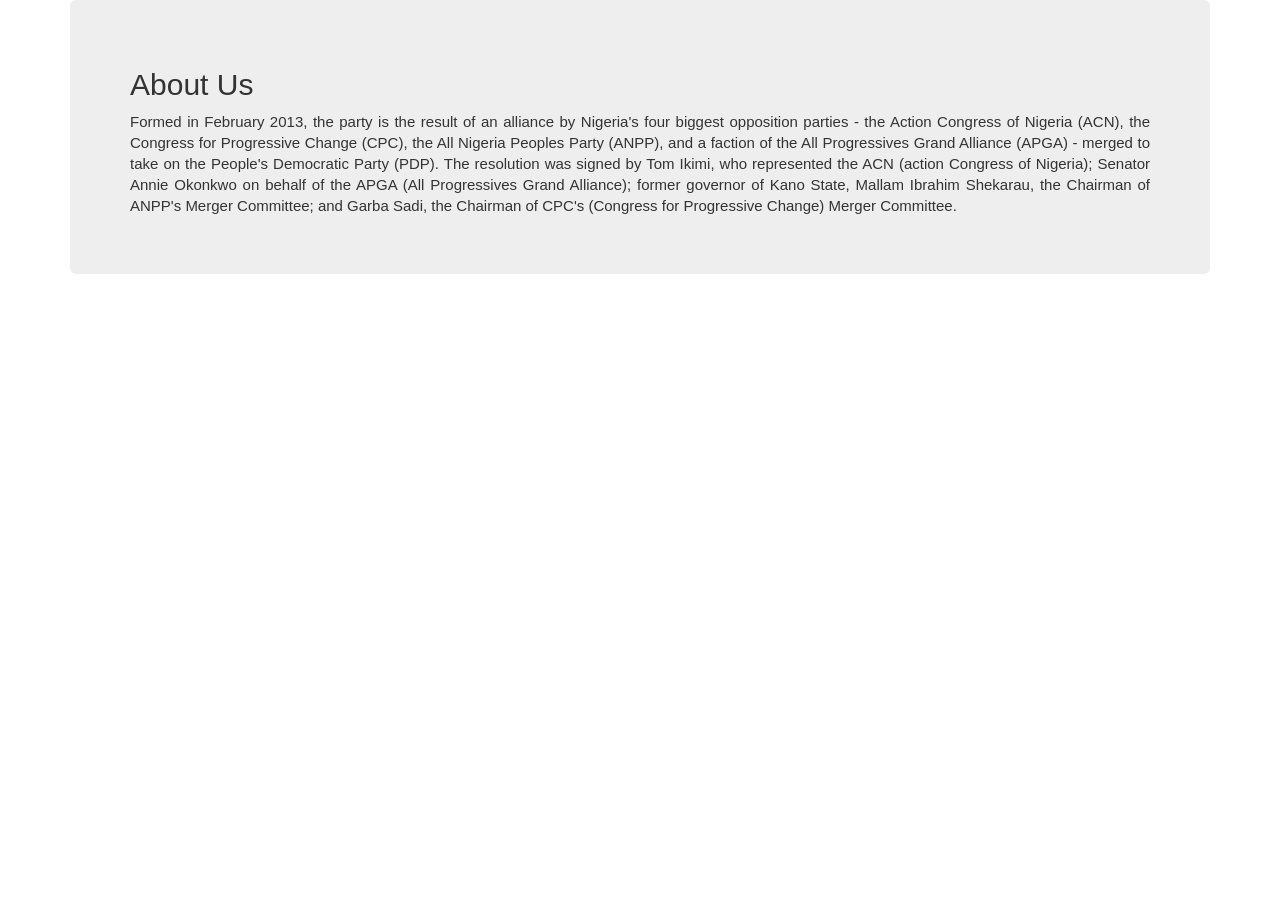
==== afc/www/about.html @ 3be42ed0 "commit" ====
﻿<!DOCTYPE html>
<html lang="en">
<head>
<meta http-equiv="Content-Type" content="text/html; charset=UTF-8">
<meta charset="utf-8">
<meta http-equiv="X-UA-Compatible" content="IE=edge">
<meta name="viewport" content="width=device-width, initial-scale=1.0">
<title></title>
<link href="css\bootstrap.css" rel="stylesheet">
<script type="text/javascript" src="js/jquery.js"></script>

</head>

<body>
<div class="container">
  <div class="jumbotron">
   <h2 class="form-heading">About Us</h2>
    <p style="text-align:justify;font-size:15px">Formed in February 2013, the party is the result of an alliance by Nigeria's four biggest opposition parties - the Action Congress of Nigeria (ACN), the Congress for Progressive Change (CPC), the All Nigeria Peoples Party (ANPP), and a faction of the All Progressives Grand Alliance (APGA) - merged to take on the People's Democratic Party (PDP). The resolution was signed by Tom Ikimi, who represented the ACN (action Congress of Nigeria); Senator Annie Okonkwo on behalf of the APGA (All Progressives Grand Alliance); former governor of Kano State, Mallam Ibrahim Shekarau, the Chairman of ANPP's Merger Committee; and Garba Sadi, the Chairman of CPC's (Congress for Progressive Change) Merger Committee.</p>    
  </div>
</div>
</body>


</html>
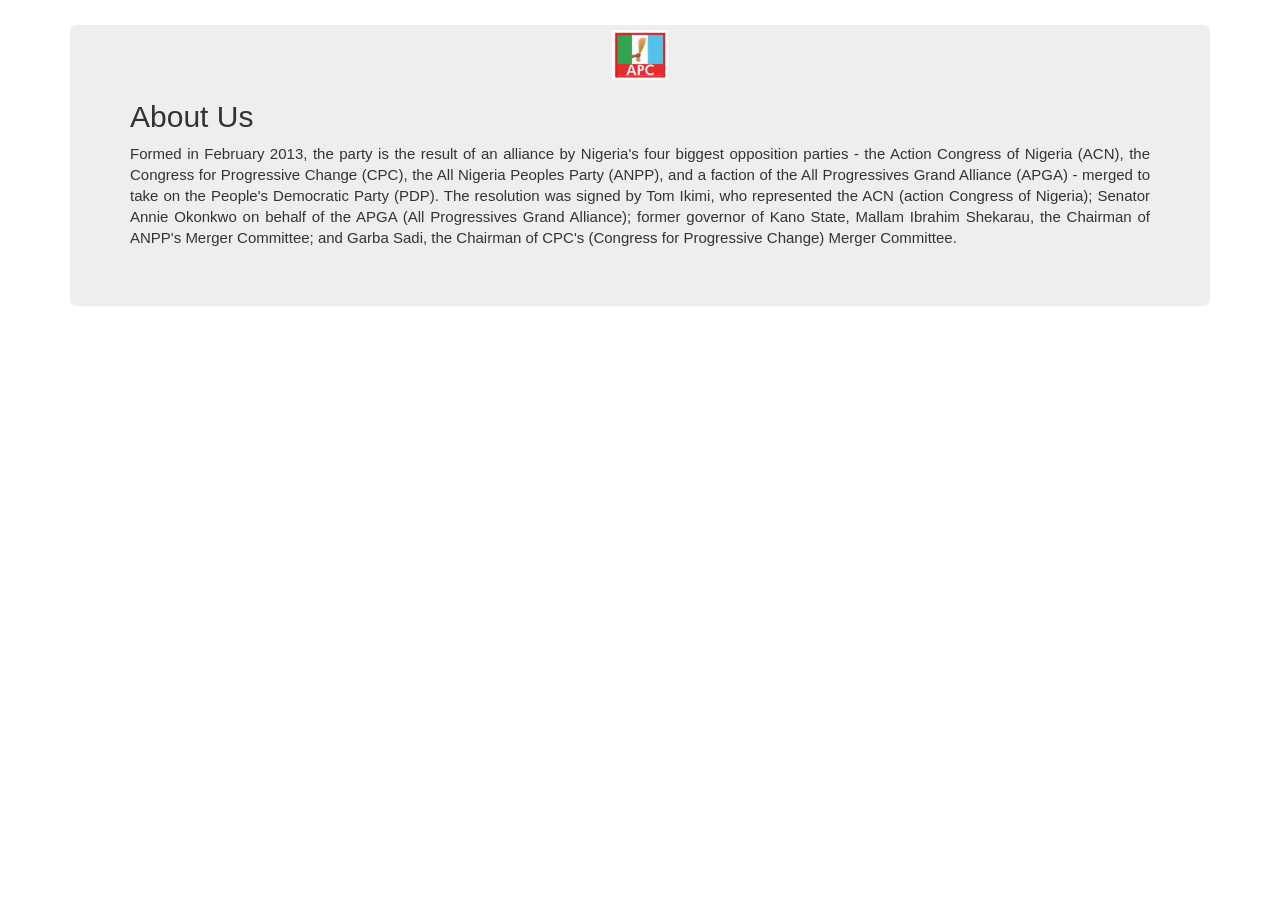
==== commit d2e631d5: "ios Version2" ====
--- a/afc/www/about.html
+++ b/afc/www/about.html
@@ -13,7 +13,10 @@
 
 <body>
 <div class="container">
-  <div class="jumbotron">
+  <div class="jumbotron" style="margin-top:25px;padding-top:5px" >
+ <center>
+  <a href="index.html"><img src="img/top.png" width="56" height="50" class="img-responsive"></a>
+   </center>
    <h2 class="form-heading">About Us</h2>
     <p style="text-align:justify;font-size:15px">Formed in February 2013, the party is the result of an alliance by Nigeria's four biggest opposition parties - the Action Congress of Nigeria (ACN), the Congress for Progressive Change (CPC), the All Nigeria Peoples Party (ANPP), and a faction of the All Progressives Grand Alliance (APGA) - merged to take on the People's Democratic Party (PDP). The resolution was signed by Tom Ikimi, who represented the ACN (action Congress of Nigeria); Senator Annie Okonkwo on behalf of the APGA (All Progressives Grand Alliance); former governor of Kano State, Mallam Ibrahim Shekarau, the Chairman of ANPP's Merger Committee; and Garba Sadi, the Chairman of CPC's (Congress for Progressive Change) Merger Committee.</p>    
   </div>
